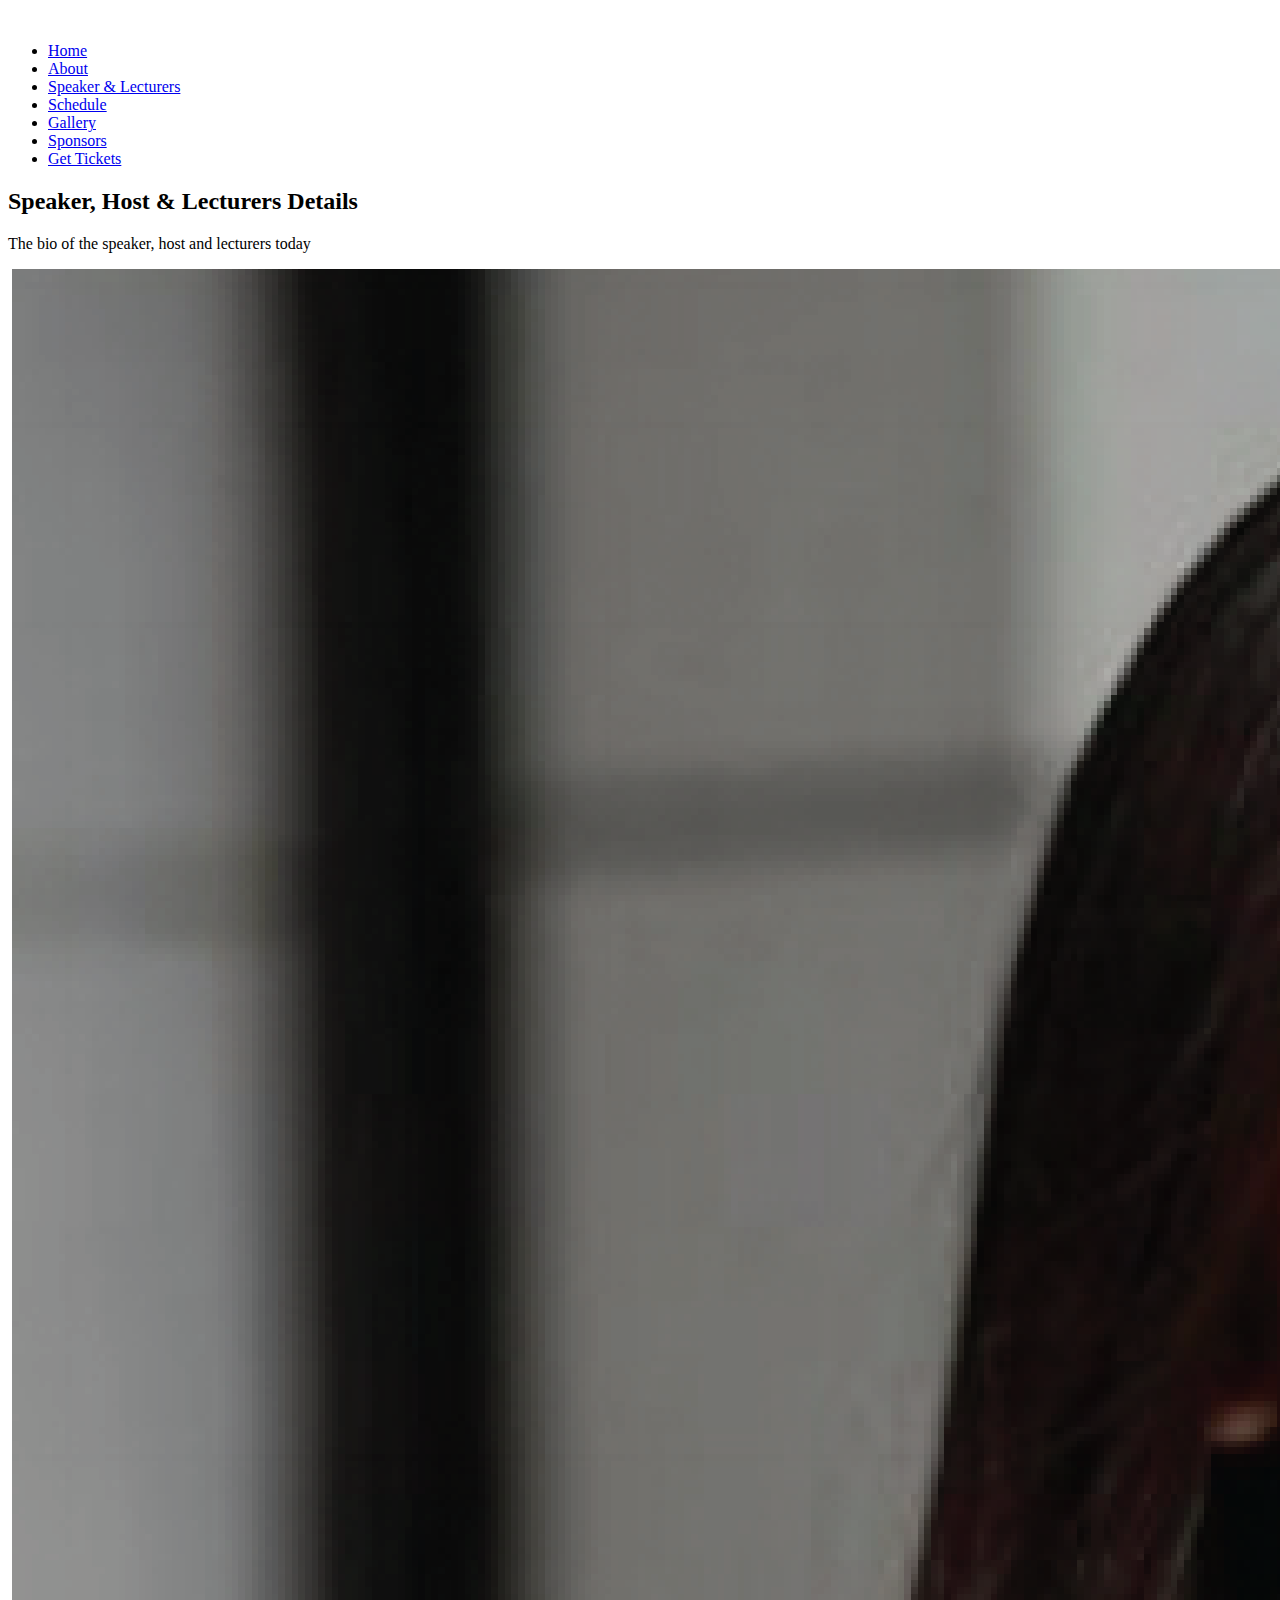
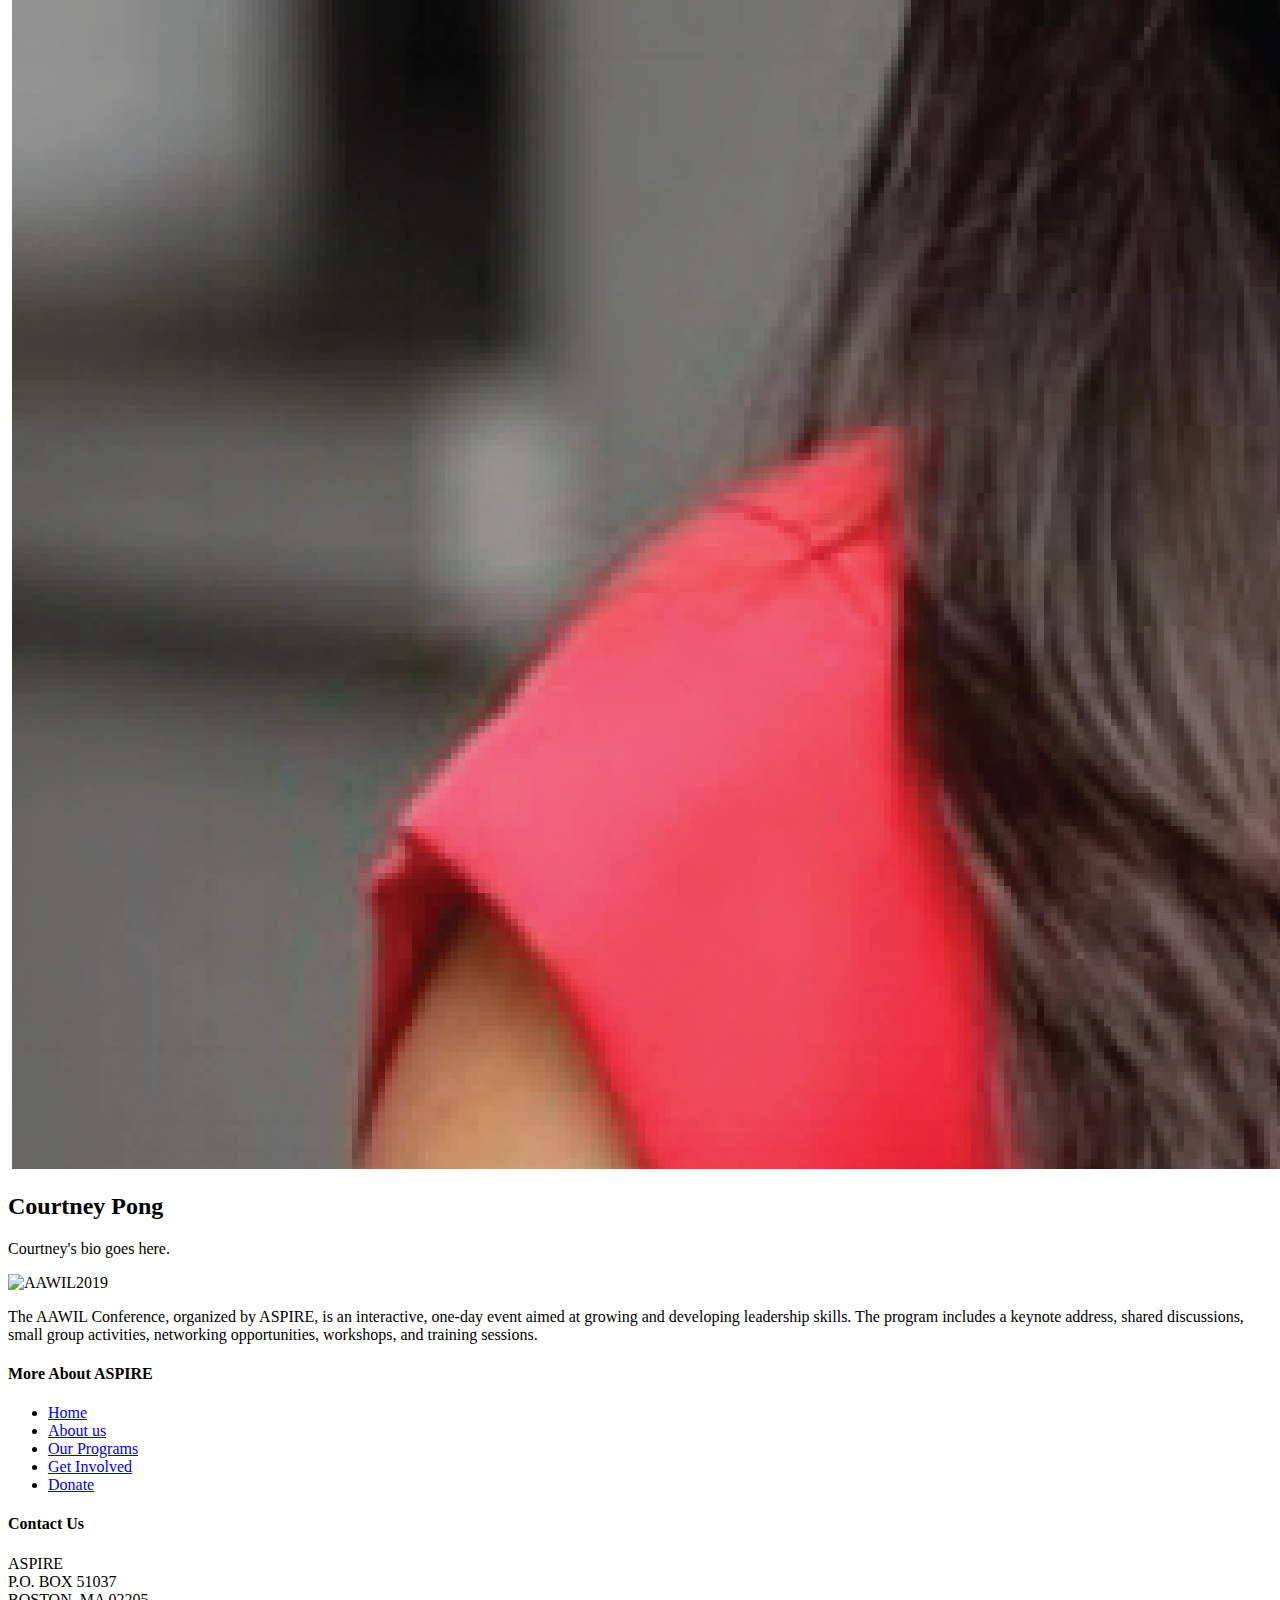
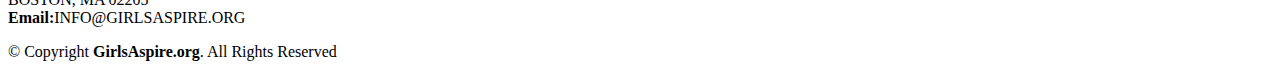
==== Lecturer-Courtney.html @ 7fe15931 "1012" ====
<!DOCTYPE html>
<html lang="en">

<head>
  <meta charset="utf-8">
  <title>AAWIL 2019 Speaker & Lecturers' Detail</title>
  <meta content="width=device-width, initial-scale=1.0" name="viewport">
  <meta content="" name="keywords">
  <meta content="" name="description">

  <!-- Favicons -->
  <link href="img/AAWIL_Logo_favicon.png" rel="icon">
  <link href="img/apple-touch-icon.png" rel="apple-touch-icon">

  <!-- Google Fonts -->
  <link href="https://fonts.googleapis.com/css?family=Open+Sans:300,300i,400,400i,700,700i|Raleway:300,400,500,700,800" rel="stylesheet">

  <!-- Bootstrap CSS File -->
  <link href="lib/bootstrap/css/bootstrap.min.css" rel="stylesheet">

  <!-- Libraries CSS Files -->
  <link href="lib/font-awesome/css/font-awesome.min.css" rel="stylesheet">
  <link href="lib/animate/animate.min.css" rel="stylesheet">
  <link href="lib/venobox/venobox.css" rel="stylesheet">
  <link href="lib/owlcarousel/assets/owl.carousel.min.css" rel="stylesheet">

  <!-- Main Stylesheet File -->
  <link href="css/style.css" rel="stylesheet">

  
</head>

<body>

  <!--==========================
    Header
  ============================-->
  <header id="header" class="header-fixed">
    <div class="container">

      <div id="logo" class="pull-left">
        <!-- Uncomment below if you prefer to use a text logo -->
        <!-- <h1><a href="#main">C<span>o</span>nf</a></h1>-->
        <a href="index.html#intro" class="scrollto"><img src="img/AAWIL_Logo.png" alt="" title=""></a>
      </div>

      <nav id="nav-menu-container">
        <ul class="nav-menu">
          <li><a href="index.html#intro">Home</a></li>
          <li><a href="index.html#about">About</a></li>
          <li><a href="index.html#speakers">Speaker & Lecturers</a></li>
          <li><a href="index.html#schedule">Schedule</a></li>
          <li><a href="index.html#gallery">Gallery</a></li>
          <li><a href="index.html#supporters">Sponsors</a></li>
          
          <li class="buy-tickets"><a href="https://www.eventbrite.com/e/asian-american-women-in-leadership-aawil-conference-2019-rise-up-tickets-38372763970">Get Tickets</a></li>
        </ul>
      </nav><!-- #nav-menu-container -->
    </div>
  </header><!-- #header -->

  <main id="main" class="main-page">

    <!--==========================
      Speaker Details Section
    ============================-->
    <section id="speakers-details" class="wow fadeIn">
      <div class="container">
        <div class="section-header">
          <h2>Speaker, Host & Lecturers Details</h2>
          <p>The bio of the speaker, host and lecturers today</p>
        </div>

        <div class="row">
          <div class="col-md-6">
            <img src="img/speakers/CourtneyPong.png" alt="CourtneyPong" class="img-fluid">
          </div>

          <div class="col-md-6">
            <div class="details">
              <h2>Courtney Pong</h2>
              <div class="social">
                <a href=""><i class="fa fa-twitter"></i></a>
                <a href=""><i class="fa fa-facebook"></i></a>
                <a href=""><i class="fa fa-google-plus"></i></a>
                <a href=""><i class="fa fa-linkedin"></i></a>
              </div>
              
              <p>
              Courtney's bio goes here.</p>
            </div>
          </div>
          
        </div>
      </div>

    </section>

  </main>


  <!--==========================
    Footer
  ============================-->
  <footer id="footer">
    <div class="footer-top">
      <div class="container">
        <div class="row">

          <div class="col-lg-3 col-md-6 footer-info">
            <img src="img/AAWIL_Logo.png" alt="AAWIL2019">
            <p>The AAWIL Conference, organized by ASPIRE, is an interactive, one-day event aimed at growing and developing leadership skills. The program includes a keynote address, shared discussions, small group activities, networking opportunities, workshops, and training sessions.</p>
          </div>

          <div class="col-lg-3 col-md-6 footer-links">
            
          </div>

          <div class="col-lg-3 col-md-6 footer-links">
            <h4>More About ASPIRE</h4>
            <ul>
              <li><i class="fa fa-angle-right"></i> <a href="https://www.girlsaspire.org/">Home</a></li>
              <li><i class="fa fa-angle-right"></i> <a href="https://www.girlsaspire.org/about-us">About us</a></li>
              <li><i class="fa fa-angle-right"></i> <a href="https://www.girlsaspire.org/womens-leadership-programs">Our Programs</a></li>
              <li><i class="fa fa-angle-right"></i> <a href="https://www.girlsaspire.org/get-involved">Get Involved</a></li>
              <li><i class="fa fa-angle-right"></i> <a href="https://www.girlsaspire.org/donate">Donate</a></li>
            </ul>
          </div>

          <div class="col-lg-3 col-md-6 footer-contact">
            <h4>Contact Us</h4>
            <p>
                ASPIRE<br>
                P.O. BOX 51037<br>
                BOSTON, MA 02205<br>
              <strong>Email:</strong>INFO@GIRLSASPIRE.ORG<br>
            </p>

            <div class="social-links">
              <a href="#" class="twitter"><i class="fa fa-twitter"></i></a>
              <a href="#" class="facebook"><i class="fa fa-facebook"></i></a>
              <a href="#" class="instagram"><i class="fa fa-instagram"></i></a>
              <a href="#" class="google-plus"><i class="fa fa-google-plus"></i></a>
              <a href="#" class="linkedin"><i class="fa fa-linkedin"></i></a>
            </div>

          </div>

        </div>
      </div>
    </div>

    <div class="container">
      <div class="copyright">
        &copy; Copyright <strong>GirlsAspire.org</strong>. All Rights Reserved
      </div>
      
    </div>
  </footer><!-- #footer -->


  <a href="#" class="back-to-top"><i class="fa fa-angle-up"></i></a>

  <!-- JavaScript Libraries -->
  <script src="lib/jquery/jquery.min.js"></script>
  <script src="lib/jquery/jquery-migrate.min.js"></script>
  <script src="lib/bootstrap/js/bootstrap.bundle.min.js"></script>
  <script src="lib/easing/easing.min.js"></script>
  <script src="lib/superfish/hoverIntent.js"></script>
  <script src="lib/superfish/superfish.min.js"></script>
  <script src="lib/wow/wow.min.js"></script>
  <script src="lib/venobox/venobox.min.js"></script>
  <script src="lib/owlcarousel/owl.carousel.min.js"></script>

  <!-- Contact Form JavaScript File -->
  <script src="contactform/contactform.js"></script>

  <!-- Template Main Javascript File -->
  <script src="js/main.js"></script>
</body>

</html>
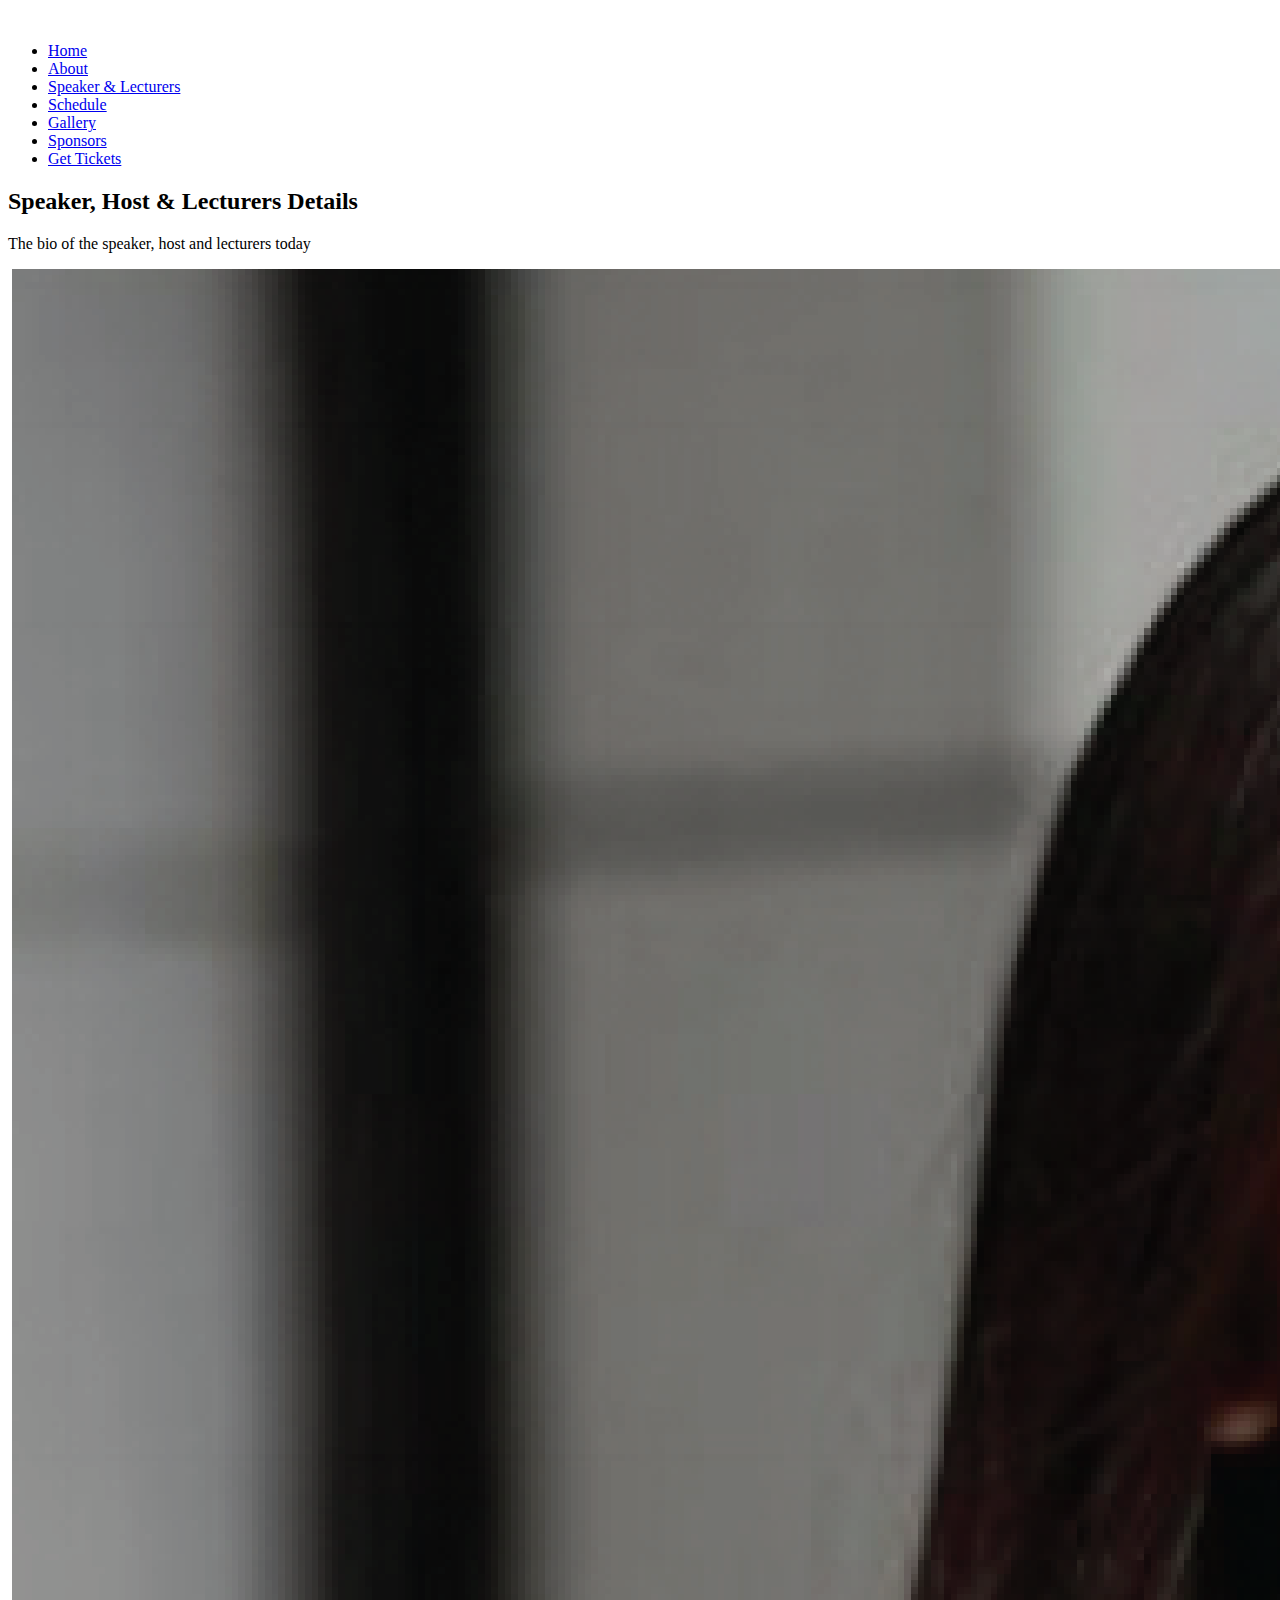
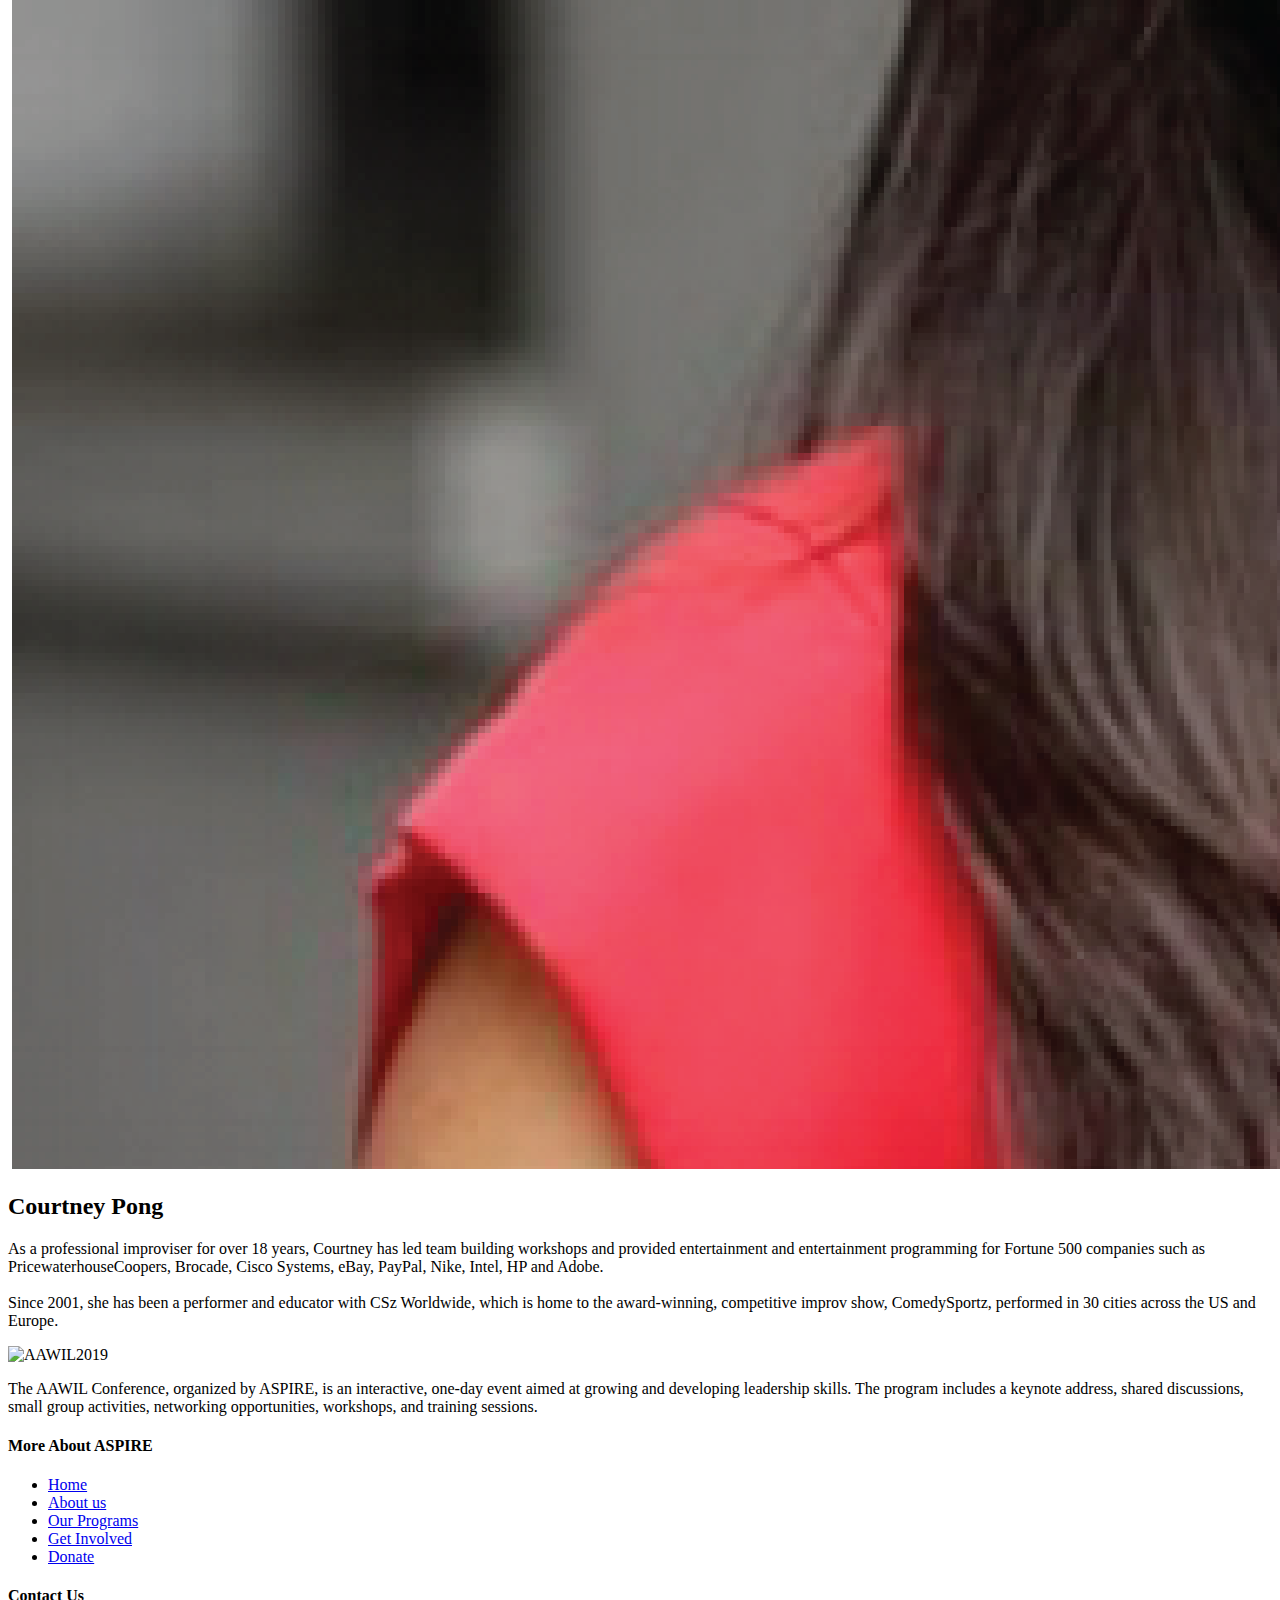
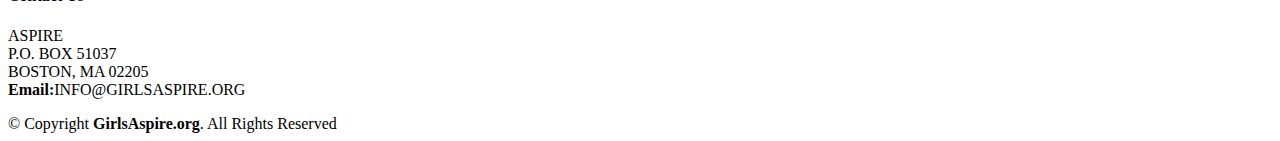
==== commit 4d9c4dee: "1023" ====
--- a/Lecturer-Courtney.html
+++ b/Lecturer-Courtney.html
@@ -80,14 +80,14 @@
             <div class="details">
               <h2>Courtney Pong</h2>
               <div class="social">
-                <a href=""><i class="fa fa-twitter"></i></a>
-                <a href=""><i class="fa fa-facebook"></i></a>
-                <a href=""><i class="fa fa-google-plus"></i></a>
-                <a href=""><i class="fa fa-linkedin"></i></a>
+              
+                <a href="https://www.linkedin.com/in/courtneypong"><i class="fa fa-linkedin"></i></a>
               </div>
               
               <p>
-              Courtney's bio goes here.</p>
+                  As a professional improviser for over 18 years, Courtney has led team building workshops and provided entertainment and entertainment programming for Fortune 500 companies such as PricewaterhouseCoopers, Brocade, Cisco Systems, eBay, PayPal, Nike, Intel, HP and Adobe.
+<br><br>
+                  Since 2001, she has been a performer and educator with CSz Worldwide, which is home to the award-winning, competitive improv show, ComedySportz, performed in 30 cities across the US and Europe.</p>
             </div>
           </div>
           
@@ -137,12 +137,11 @@
             </p>
 
             <div class="social-links">
-              <a href="#" class="twitter"><i class="fa fa-twitter"></i></a>
-              <a href="#" class="facebook"><i class="fa fa-facebook"></i></a>
-              <a href="#" class="instagram"><i class="fa fa-instagram"></i></a>
-              <a href="#" class="google-plus"><i class="fa fa-google-plus"></i></a>
-              <a href="#" class="linkedin"><i class="fa fa-linkedin"></i></a>
-            </div>
+                <a href="https://twitter.com/girlsaspire" class="twitter"><i class="fa fa-twitter"></i></a>
+                <a href="https://www.facebook.com/girlsaspire" class="facebook"><i class="fa fa-facebook"></i></a>
+                <a href="https://www.instagram.com/girlsaspire/" class="instagram"><i class="fa fa-instagram"></i></a>
+                <a href="https://www.linkedin.com/company/aspire-asian-sisters-participating-in-reaching-excellence" class="linkedin"><i class="fa fa-linkedin"></i></a>
+              </div>
 
           </div>
 
